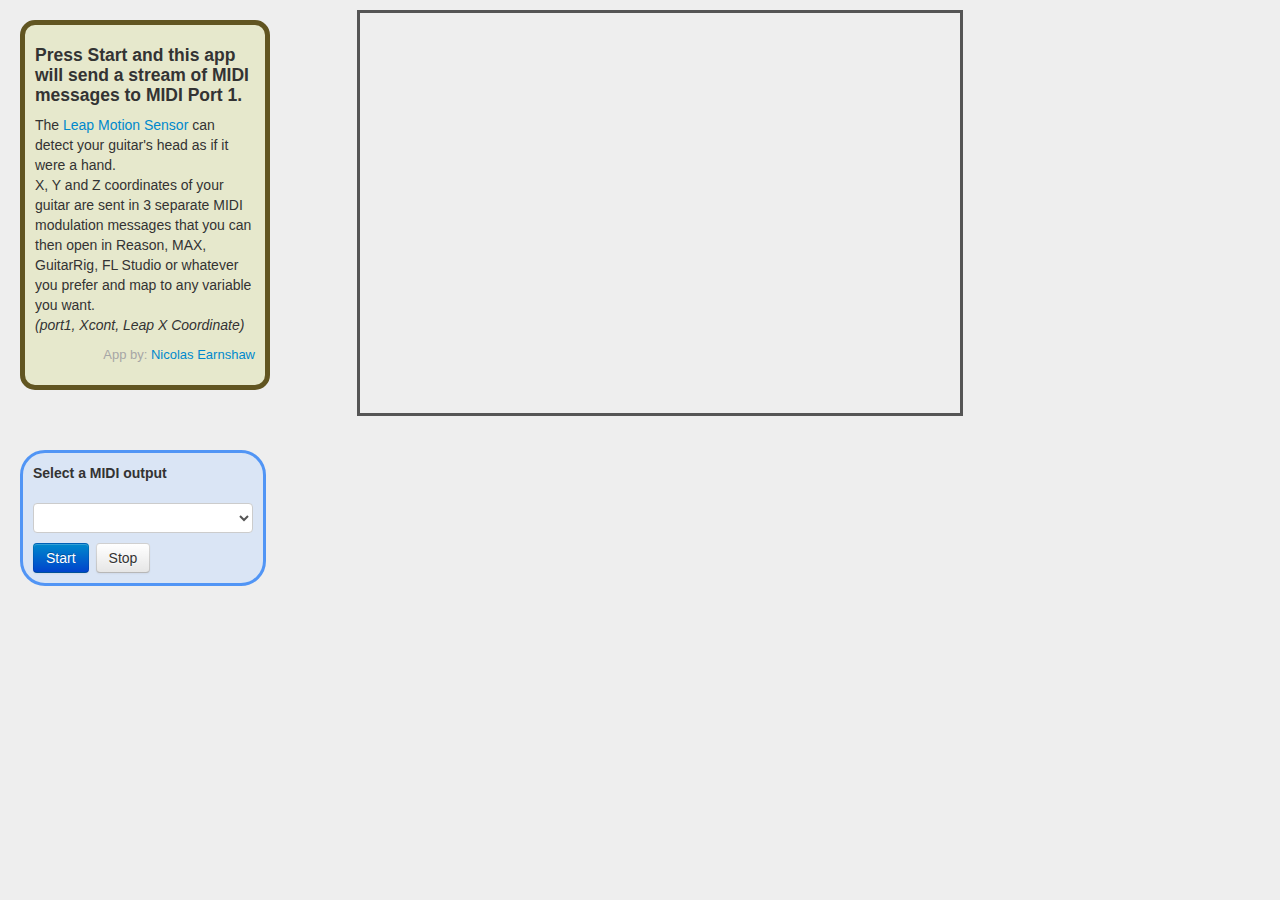
==== halfX.html @ 1f72fe63 "added move mode + latency improvements on all" ====
<!doctype html>
<html lang="en">
<head>
<meta http-equiv="Content-Type" content="text/html; charset=ISO-8859-1">

<script type="text/javascript" src="leap.min.js"></script>
<script type="text/javascript" src="jquery/jquery.js"></script>
<script type="text/javascript" src="js/dat.Gui.min.js"></script>

<script type="text/javascript" src="MIDIBridge/lib/Midibridge.js"></script>
<script type="text/javascript" src="MIDIBridge/lib/Midiselector.js"></script>
<script type="text/javascript" src="js/setup-connections-direct.js"></script>

	
		
<link rel="stylesheet" href="bootstrap/css/bootstrap.min.css">
		
	
	<style>

	body
	{
		background: #EEE;
	}

	#rules
	{
		border: 5px solid #615521;
		border-radius: 15px;
		background: #E6E8CC;
		position:absolute;
		z-index: -1;
		margin-right:20px;
		margin-top:20px;
		padding:10px;
		
	}

	#cont
	{
		width:100%;

	}
	#mycanvas
	{
	    margin-top: 10px;
	    margin-left: auto;
    	margin-right: auto;
    	display: block;
    	height:400px;
    	width:600px;
    	border:3px #555 solid
	}

	#clarific
	{
		border: 3px solid #5195F5;
		border-radius: 25px;
		background: #DAE5F5;
		position:absolute;
		margin-right:20px;
		margin-top:450px;
		padding:10px;
		

	}



	#signature
	{
		float:right;
	}

	#signature p
	{
		color:#A6A6A6;
		font-size: small;
	}

	</style>


<script type="text/javascript">


//-------------------------GUI stuff-----------------
var Settings = function() 
	{
		this.maxX = 127;
		this.minX = 0;
		this.maxY = 127;
		this.minY = 0;
		this.maxZ = 127;
		this.minZ = 0;

		this.MIDIchan = 1;
		this.Xcont = 0;
		this.Ycont = 1;
		this.Zcont = 2;
		this.default_vals = false;
		this.Xval_when_out = 0;
		this.Yval_when_out = 0;
		this.Zval_when_out = 0;
		this.Extra = 3;
		this.Extra_when_out = 0;
		this.Extra_when_in = 127;
	}

	var guitar_on = false;
	var guitar_out = true;

	var oldX = 0;
	var oldY = 0;
	var oldZ = 0;
	var oldExtra = 0;


	var settings = new Settings()

	var c = 0;
	var ctx = 0;


	var leapvars =
	 {
	 	leapX: 50,
	 	leapY: 50,
	 	leapZ:100,
	 	salv: false
	 };


	 window.onload = function() 
	 {
		var gui = new dat.GUI();

		var f1 = gui.addFolder('X');
		f1.add(settings, 'Xcont').step(1); 
		f1.add(settings, 'minX', 0, 126).step(1);
		f1.add(settings, 'maxX', 1, 127).step(1);
		var f2 = gui.addFolder('Y'); 
		f2.add(settings, 'Ycont').step(1); 
		f2.add(settings, 'minY', 0, 126).step(1);
		f2.add(settings, 'maxY', 1, 127).step(1);
		var f3 = gui.addFolder('Z');
		f3.add(settings, 'Zcont').step(1);
		f3.add(settings, 'minZ', 0, 126).step(1);
		f3.add(settings, 'maxZ', 1, 127).step(1);
		var f4 = gui.addFolder('Defaults when out of sensor range');
		f4.add(settings,'default_vals'); 
		f4.add(settings, 'Xval_when_out',0,127).step(1);
		f4.add(settings, 'Yval_when_out',0,127).step(1);
		f4.add(settings, 'Zval_when_out',0,127).step(1);
		var f5 = gui.addFolder('Extra on/off message');
		f5.add(settings, 'Extra').step(1);
		f5.add(settings, 'Extra_when_out',0,127).step(1);
		f5.add(settings, 'Extra_when_in',0,127).step(1);

		f1.open();
		f2.open();
		f3.open();


		c=document.getElementById("mycanvas");
		ctx=c.getContext("2d");

		startLeap();

	};





//-------------------------leap stuff-------------------

 function startLeap() 
	 {

	var controller = new Leap.Controller({enableGestures: true});
    var region = new Leap.UI.Region(
    	[-50, 250, -100], 
    	[200, 350, 100]
    );

    controller.addStep(new Leap.UI.Cursor())
    controller.addStep(region.listener({nearThreshold:50}))



    controller.loop(function(frame, done) { 
      if (frame.cursorPosition) {
      	leap_enabled = true;

        var leapPosition = region.mapToXY(
        	frame.cursorPosition, 300, 150);

        leapvars.leapX = leapPosition[0];
        leapvars.leapY = leapPosition[1];
        leapvars.leapZ = leapPosition[2]*-1;  	
        guitar_on = true; 
        guitar_out = false;
      }
      else
      {
      	guitar_out = true;

      	if(settings.default_vals)
      	{
      		leapvars.leapX = ((settings.Xval_when_out-settings.minX)/settings.maxX-settings.minX)*300;
      		leapvars.leapY = ((settings.Yval_when_out-settings.minY)/settings.maxY-settings.minY)*150;
      		leapvars.leapZ = ((settings.Zval_when_out-settings.minZ)/settings.maxZ-settings.minZ)*2;

      		guitar_on = false;
      	}

      }



	
      done();
    });

    controller.connection.on('disconnect', function() {
    	leap_enabled = false;
    });


};







//----------------------------MIDI stuff -----------

window.addEventListener('load', function() {


$("#start").click(function(){   

        if(!output){
            messages.innerHTML = "<b>Please select a MIDI output first!</b>";
            return;
        }
        messages.innerHTML = "";
        
        sequencePosition = 0;
        
        runningInterval = setInterval(MIDILoop, Math.round(midispeed));
		
    
        document.getElementById("stop").classList.add("btn-primary");
        document.getElementById("start").classList.remove("btn-primary");

    });



 $("#stop").click(function()
    {    
        currentNote = sequenceLength;
        clearInterval(runningInterval);

        document.getElementById("start").classList.add("btn-primary");
        document.getElementById("stop").classList.remove("btn-primary");
    });




    
    var midiAccess,
    outputs,
    output,
    midispeed = 100;
    currentNote = 0,
    sequenceLength = 100,
    sequencePosition = 0,
    selectOutput = document.getElementById("outputs"),
    messages = document.getElementById("messages");
    //btnStart = document.getElementById("start"),
    //btnStop = document.getElementById("stop");

    var screenfps = 60;

    drawInterval = setInterval(drawScreen, Math.round(1000/screenfps));
    
   
    



    function sendMIDI(port, value)
    {
		var noteNumber = port;
        var velocity =  value;

        midiMessage = midiAccess.createMIDIMessage(midiBridge.CONTROL_CHANGE, 0, noteNumber, velocity, sequencePosition);
        
        output.sendMIDIMessage(midiMessage);

        //console.log(port + " sending value " + value);

    };


    

	function MIDILoop()
	{
		
		//send for X
		if (leapvars.leapX<150)
		{
				velocity=0;
		}
		else
		{
		velocity = Math.floor(((leapvars.leapX-150)/150*(settings.maxX-settings.minX)) + settings.minX);   //0-300   to 0-127
		}

		if (velocity != oldX)
		{
	        
			if (leapvars.leapZ < 0)
			{
	        noteNumber = settings.Xcont;
	        var othernum = 5;
	        }
	        else
	        {
	        noteNumber = 5;	
	        var othernum = settings.Xcont;
	        //console.log("sending to alternative 5");
	        }

	        if (velocity > settings.maxX)
	        	{velocity = settings.maxX}
	        else if (velocity < settings.minX)
	        	{ velocity = settings.minX}

			midiMessage = midiAccess.createMIDIMessage(midiBridge.CONTROL_CHANGE, 0, noteNumber, velocity, sequencePosition);
	        
	        output.sendMIDIMessage(midiMessage);

	        //console.log("X sending " + velocity + " to port " + settings.Xcont );
	     	oldX = velocity;

	     	midiMessage = midiAccess.createMIDIMessage(midiBridge.CONTROL_CHANGE, 0, othernum, 0, sequencePosition);

	     	output.sendMIDIMessage(midiMessage);
	     }   
	        
		
		//send for Y
		velocity = Math.floor((leapvars.leapY/150*(settings.maxY-settings.minY)) + settings.minY);   //0-150   to 0-127
		if (velocity != oldY)
		{
			noteNumber = settings.Ycont;
	         if (velocity > settings.maxY)
	        	{velocity = settings.maxY}
	        else if (velocity < settings.minY)
	        	{ velocity = settings.minY}

			midiMessage = midiAccess.createMIDIMessage(midiBridge.CONTROL_CHANGE, 0, noteNumber, velocity, sequencePosition);
	        
	        output.sendMIDIMessage(midiMessage);
	        
	        //console.log("Y sending " + velocity + " to port " + settings.Ycont );
	        oldY = velocity;
	    }

		//send for Z

		velocity = Math.floor(((leapvars.leapZ+1)/2*(settings.maxZ-settings.minZ)) + settings.minZ);   //0-2   to 0-127
		if (velocity != oldZ)
		{			
			noteNumber = settings.Zcont;
	         if (velocity > settings.maxZ)
	        	{velocity = settings.maxZ}
	        else if (velocity < settings.minZ)
	        	{ velocity = settings.minZ}

			midiMessage = midiAccess.createMIDIMessage(midiBridge.CONTROL_CHANGE, 0, noteNumber, velocity, sequencePosition);
	        
	        output.sendMIDIMessage(midiMessage);
	        
	        //console.log("Z sending " + velocity + " to port " + settings.Zcont );
	        oldZ = velocity;
	    }

        //send for Extra
        if (guitar_out != oldExtra)
		{
	        if (guitar_out == true)
	        {
	        sendMIDI(settings.Extra, settings.Extra_when_out);
	        //console.log("extra says guitar out");
	        oldExtra = false;
	    	}
	    	else
	    	{
	    	sendMIDI(settings.Extra, settings.Extra_when_in);	
	    	//console.log("extra says guitar in");
	    	oldExtra = true;
	    	}

	   	}
	}  







    
    
    
    midiBridge.init(function(_midiAccess){
        
        midiAccess = _midiAccess;
        outputs = midiAccess.enumerateOutputs();
        
        //create dropdown menu for MIDI outputs and add an event listener to the change event
        midiBridge.createMIDIDeviceSelector(selectOutput,outputs,"ouput",function(deviceId){
            if(output){
                output.close();
            }
            output = midiAccess.getOutput(outputs[deviceId]);
            messages.innerHTML = "connected to " + output.deviceName + "<br/>";
        });
    });
});



//---------------------DRAW------------------------------

	function drawScreen()
	{
		
		leap_drawScreen();
		

		var imgX = leapvars.leapX;
		var imgY = leapvars.leapY;
		var imgZ = (leapvars.leapZ*-1) + 1;

		

		if(guitar_out)
		{
			ctx.fillStyle='red';
			ctx.font="16px Arial";
			ctx.fillText('Guitar out of sensor range', 10, 130);
		}





		if (leapvars.leapX<150)
		{

			var bval = 80;
		}
		else if (imgZ>1)
		{
			var bval = "FF";
		}
		else
		{
			var bval = "00";	
		}


		if (guitar_on)
		{
			var rval = Math.floor(Math.abs(leapvars.leapZ*leapvars.leapZ)*100);
			if (rval > 99)
			{
				rval = 99
			}
			else if (rval < 10)
				{ 
					rval = "00"
				}
			var hsh = "#";
			var rd = hsh.concat(bval,rval,rval); 
			ctx.fillStyle=rd;	
			//console.log(rd);
		}
		else
		{
			
			ctx.fillStyle='#00CCFF';
		}

		
		
		ctx.strokeStyle = "#000";
		ctx.beginPath();
        ctx.arc(imgX,imgY,12*(imgZ+0.1),0,2*Math.PI);
        ctx.closePath();
        ctx.fill();

        //console.log("X:" + leapvars.leapX + "Y: " + leapvars.leapY);
        //console.log("Z: " + imgZ + " X:" + imgX + " Y: " + imgY);
	}



	function leap_drawScreen()
	{

	  ctx.clearRect(0,0,c.width,c.height);
	  ctx.strokeStyle="rgba(0, 0, 0, 0.8)";;
	  ctx.beginPath();
	  ctx.moveTo(400,0);
	  ctx.lineTo(400,400);
	  ctx.stroke();
	  ctx.closePath();
	  ctx.fill();
	}




</script>


	</head>
		
	<body>

		
		<div id="rules" class="span3">	
			<h4> Press <b>Start</b> and this app will send a stream of MIDI messages to MIDI Port 1. </h4>
			<p>
			The <a href="http://www.leapmotion.com" target="_blank">Leap Motion Sensor</a> can detect your guitar's head as if it were a hand. <br>
			X, Y and Z coordinates of your guitar are sent in 3 separate MIDI modulation messages that you can then open in Reason, MAX, GuitarRig, FL Studio or whatever you prefer and map to any variable you want.
			<br>
			<i>(port1, Xcont, Leap X Coordinate)</i>
		</p>

		<div id="signature">
				<p>App by: <a href="http://nearnshaw.github.com" target="blank">Nicolas Earnshaw</a></p>
			</div>

		</div>


		
		<div id="cont" class="span6">
			<canvas id="mycanvas" ></canvas>
		</div>
	

		<div id="clarific" class="span3">
            
            <div id="messages"><b>Select a MIDI output</b></div>
            <br>
            <!-- dropdown menu for selecting a MIDI output -->
            <select id="outputs"></select>

            <!-- button that starts the sequence -->
            <a id="start" class="btn btn-primary btn-medium pull-left">
            Start
            </a>
            

            <!-- button that stops the sequence -->
             <a id="stop" class="btn btn-medium pull-left" style="margin-left:7px">
            Stop
            </a>

           
        </div>








	
		</body>

</html>
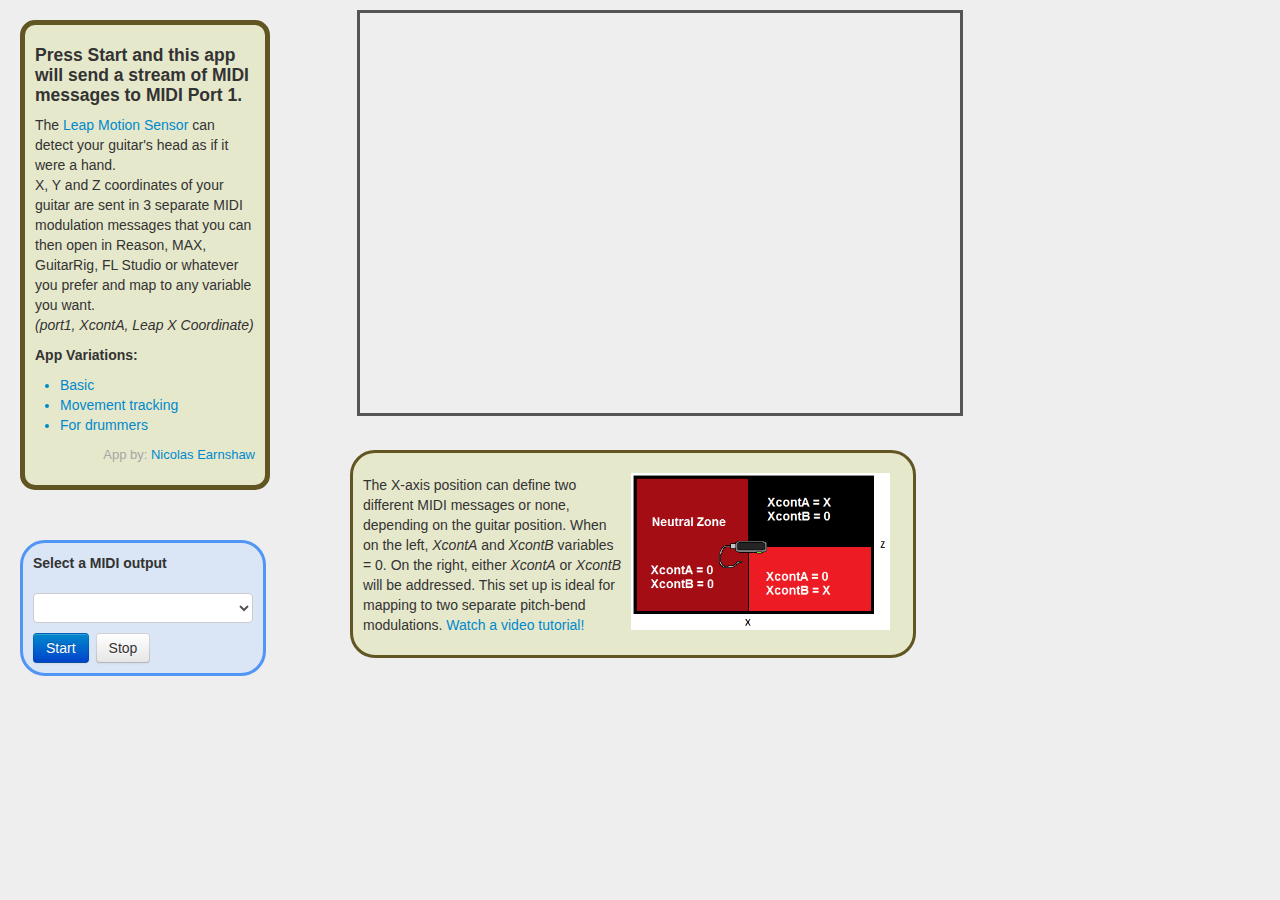
==== commit e4b315c1: "improved movement tracking and gui details" ====
--- a/halfX.html
+++ b/halfX.html
@@ -58,11 +58,35 @@
 		border-radius: 25px;
 		background: #DAE5F5;
 		position:absolute;
-		margin-right:20px;
+		margin-left:20px;
+		margin-top:540px;
+		padding:10px;
+	}
+
+	#extrainst
+	{
+		border: 3px solid #615521;
+		border-radius: 25px;
+		background: #E6E8CC;
+		position:absolute;
+		margin-left:350px;
 		margin-top:450px;
-		padding:10px;
-		
-
+		padding:10px;	
+	}
+
+	.colu
+	{
+		width:48%;
+		display:inline-block;
+	}
+
+	#diagram
+	{
+		width:100%;
+		margin-top: 10px;
+		float:left;
+		position:relative;
+		padding-left: 5px;
 	}
 
 
@@ -95,7 +119,8 @@
 		this.minZ = 0;
 
 		this.MIDIchan = 1;
-		this.Xcont = 0;
+		this.XcontA = 0;
+		this.XcontB = 5;
 		this.Ycont = 1;
 		this.Zcont = 2;
 		this.default_vals = false;
@@ -136,7 +161,8 @@
 		var gui = new dat.GUI();
 
 		var f1 = gui.addFolder('X');
-		f1.add(settings, 'Xcont').step(1); 
+		f1.add(settings, 'XcontA').step(1);
+		f1.add(settings, 'XcontB').step(1);
 		f1.add(settings, 'minX', 0, 126).step(1);
 		f1.add(settings, 'maxX', 1, 127).step(1);
 		var f2 = gui.addFolder('Y'); 
@@ -157,6 +183,7 @@
 		f5.add(settings, 'Extra_when_out',0,127).step(1);
 		f5.add(settings, 'Extra_when_in',0,127).step(1);
 
+
 		f1.open();
 		f2.open();
 		f3.open();
@@ -268,6 +295,7 @@
 
         document.getElementById("start").classList.add("btn-primary");
         document.getElementById("stop").classList.remove("btn-primary");
+        midiBridge.disconectAll();
     });
 
 
@@ -277,7 +305,7 @@
     var midiAccess,
     outputs,
     output,
-    midispeed = 100;
+    midispeed = 50;
     currentNote = 0,
     sequenceLength = 100,
     sequencePosition = 0,
@@ -329,13 +357,13 @@
 	        
 			if (leapvars.leapZ < 0)
 			{
-	        noteNumber = settings.Xcont;
-	        var othernum = 5;
+	        noteNumber = settings.XcontA;
+	        var othernum = settings.XcontB;
 	        }
 	        else
 	        {
-	        noteNumber = 5;	
-	        var othernum = settings.Xcont;
+	        noteNumber = settings.XcontB;	
+	        var othernum = settings.XcontA;
 	        //console.log("sending to alternative 5");
 	        }
 
@@ -520,13 +548,14 @@
 	{
 
 	  ctx.clearRect(0,0,c.width,c.height);
-	  ctx.strokeStyle="rgba(0, 0, 0, 0.8)";;
+	  ctx.strokeStyle="#555";
+	  
 	  ctx.beginPath();
-	  ctx.moveTo(400,0);
-	  ctx.lineTo(400,400);
+	  ctx.moveTo(150,0);
+	  ctx.lineTo(150,400);
 	  ctx.stroke();
 	  ctx.closePath();
-	  ctx.fill();
+	  
 	}
 
 
@@ -546,7 +575,16 @@
 			The <a href="http://www.leapmotion.com" target="_blank">Leap Motion Sensor</a> can detect your guitar's head as if it were a hand. <br>
 			X, Y and Z coordinates of your guitar are sent in 3 separate MIDI modulation messages that you can then open in Reason, MAX, GuitarRig, FL Studio or whatever you prefer and map to any variable you want.
 			<br>
-			<i>(port1, Xcont, Leap X Coordinate)</i>
+			<i>(port1, XcontA, Leap X Coordinate)</i>
+		</p>
+		<p>
+			<b>App Variations:</b>
+			<ul>
+				<a href="index.html"><li>Basic</li></a>
+				<a href="leap-guitar-move.html"><li>Movement tracking</li></a>
+				<a href="leap-drums.html"><li>For drummers</li></a>
+			</ul>
+
 		</p>
 
 		<div id="signature">
@@ -582,7 +620,15 @@
 
            
         </div>
-
+        <div id ="extrainst" class= "span7">
+        	<div class="colu">
+        	<p> The X-axis position can define two different MIDI messages or none, depending on the guitar position. When on the left, <i>XcontA</i> and <i>XcontB</i> variables = 0. On the right, either <i>XcontA</i> or <i>XcontB</i> will be addressed. This set up is ideal for mapping to two separate pitch-bend modulations. <a src= "http://www.youtube.com/watch?v=4Q5BuqnjPtA">Watch a video tutorial!</a></p>
+        	</div>
+        	<div class="colu">
+        		<img id="diagram" src="areas.png">
+        	</div>
+
+        </div>
 
 
 
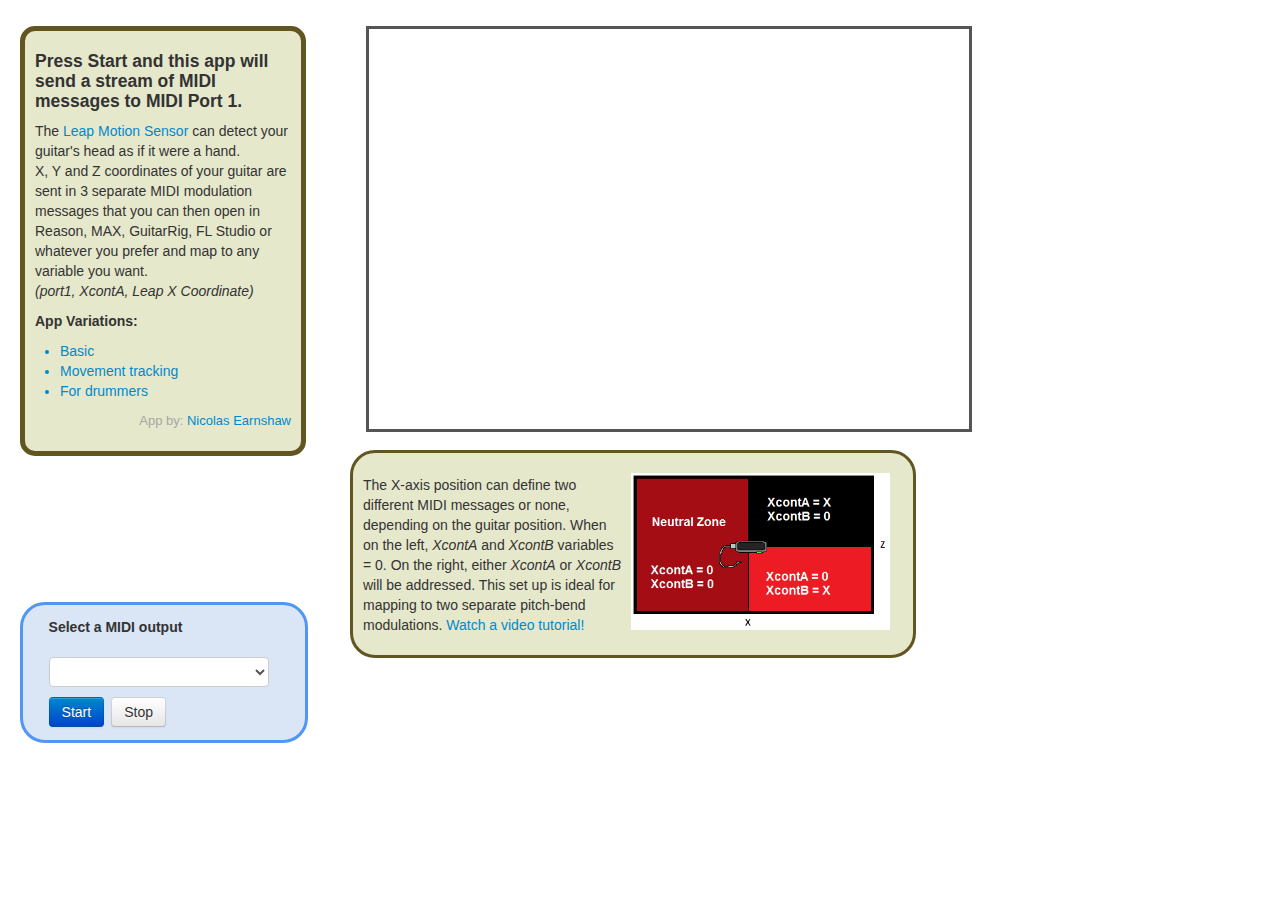
==== commit 45a623cb: "UI fixes" ====
--- a/halfX.html
+++ b/halfX.html
@@ -11,99 +11,11 @@
 <script type="text/javascript" src="MIDIBridge/lib/Midiselector.js"></script>
 <script type="text/javascript" src="js/setup-connections-direct.js"></script>
 
+<link rel="stylesheet" href="leap-guitar.css">
+		
+<link rel="stylesheet" href="bootstrap/css/bootstrap.min.css">
+		
 	
-		
-<link rel="stylesheet" href="bootstrap/css/bootstrap.min.css">
-		
-	
-	<style>
-
-	body
-	{
-		background: #EEE;
-	}
-
-	#rules
-	{
-		border: 5px solid #615521;
-		border-radius: 15px;
-		background: #E6E8CC;
-		position:absolute;
-		z-index: -1;
-		margin-right:20px;
-		margin-top:20px;
-		padding:10px;
-		
-	}
-
-	#cont
-	{
-		width:100%;
-
-	}
-	#mycanvas
-	{
-	    margin-top: 10px;
-	    margin-left: auto;
-    	margin-right: auto;
-    	display: block;
-    	height:400px;
-    	width:600px;
-    	border:3px #555 solid
-	}
-
-	#clarific
-	{
-		border: 3px solid #5195F5;
-		border-radius: 25px;
-		background: #DAE5F5;
-		position:absolute;
-		margin-left:20px;
-		margin-top:540px;
-		padding:10px;
-	}
-
-	#extrainst
-	{
-		border: 3px solid #615521;
-		border-radius: 25px;
-		background: #E6E8CC;
-		position:absolute;
-		margin-left:350px;
-		margin-top:450px;
-		padding:10px;	
-	}
-
-	.colu
-	{
-		width:48%;
-		display:inline-block;
-	}
-
-	#diagram
-	{
-		width:100%;
-		margin-top: 10px;
-		float:left;
-		position:relative;
-		padding-left: 5px;
-	}
-
-
-
-	#signature
-	{
-		float:right;
-	}
-
-	#signature p
-	{
-		color:#A6A6A6;
-		font-size: small;
-	}
-
-	</style>
-
 
 <script type="text/javascript">
 
@@ -202,7 +114,11 @@
 
 //-------------------------leap stuff-------------------
 
- function startLeap() 
+ 
+
+
+
+	function startLeap() 
 	 {
 
 	var controller = new Leap.Controller({enableGestures: true});
@@ -243,10 +159,6 @@
       	}
 
       }
-
-
-
-	
       done();
     });
 
@@ -486,7 +398,7 @@
 		{
 			ctx.fillStyle='red';
 			ctx.font="16px Arial";
-			ctx.fillText('Guitar out of sensor range', 10, 130);
+			ctx.fillText('Guitar out of sensor range', 50, c.height/2);
 		}
 
 
@@ -550,18 +462,20 @@
 	  ctx.clearRect(0,0,c.width,c.height);
 	  ctx.strokeStyle="#555";
 	  
-	  ctx.beginPath();
-	  ctx.moveTo(150,0);
-	  ctx.lineTo(150,400);
-	  ctx.stroke();
-	  ctx.closePath();
-	  
+	  if(!guitar_out)
+	  {
+		  ctx.beginPath();
+		  ctx.moveTo(150,0);
+		  ctx.lineTo(150,400);
+		  ctx.stroke();
+		  ctx.closePath();
+	  }
 	}
 
 
 
 
-</script>
+      </script>
 
 
 	</head>
@@ -622,7 +536,7 @@
         </div>
         <div id ="extrainst" class= "span7">
         	<div class="colu">
-        	<p> The X-axis position can define two different MIDI messages or none, depending on the guitar position. When on the left, <i>XcontA</i> and <i>XcontB</i> variables = 0. On the right, either <i>XcontA</i> or <i>XcontB</i> will be addressed. This set up is ideal for mapping to two separate pitch-bend modulations. <a src= "http://www.youtube.com/watch?v=4Q5BuqnjPtA">Watch a video tutorial!</a></p>
+        	<p> The X-axis position can define two different MIDI messages or none, depending on the guitar position. When on the left, <i>XcontA</i> and <i>XcontB</i> variables = 0. On the right, either <i>XcontA</i> or <i>XcontB</i> will be addressed. This set up is ideal for mapping to two separate pitch-bend modulations. <a href= "http://www.youtube.com/watch?v=4Q5BuqnjPtA">Watch a video tutorial!</a></p>
         	</div>
         	<div class="colu">
         		<img id="diagram" src="areas.png">
@@ -630,7 +544,22 @@
 
         </div>
 
-
+        <script type="text/javascript">
+
+
+
+
+		  var _gaq = _gaq || [];
+		  _gaq.push(['_setAccount', 'UA-46638598-1']);
+		  _gaq.push(['_trackPageview']);
+
+		  (function() {
+		    var ga = document.createElement('script'); ga.type = 'text/javascript'; ga.async = true;
+		    ga.src = ('https:' == document.location.protocol ? 'https://ssl' : 'http://www') + '.google-analytics.com/ga.js';
+		    var s = document.getElementsByTagName('script')[0]; s.parentNode.insertBefore(ga, s);
+		  })();
+
+		</script>
 
 
 
--- a/leap-guitar.css
+++ b/leap-guitar.css
@@ -0,0 +1,91 @@
+body
+	{
+		background: #EEE;
+	}
+
+	#rules
+	{
+		border: 5px solid #615521;
+		border-radius: 15px;
+		background: #E6E8CC;
+		position:absolute;
+		z-index: -1;
+		margin-right:2%;
+		margin-top:2%;
+		padding:10px;
+		width:20%;
+		max-height:75%;
+		
+	}
+
+	#cont
+	{
+		width:100%;
+		pointer-events:none;
+		z-index: -10;
+
+	}
+	#mycanvas
+	{
+	    margin-top: 2%;
+	    margin-left: 27%;
+    	position: absolute;
+    	height:400px;
+    	width:600px;
+    	border:3px #555 solid
+	}
+
+	#clarific
+	{
+		border: 3px solid #5195F5;
+		border-radius: 25px;
+		background: #DAE5F5;
+		position:absolute;
+		margin-right:2%;
+		margin-top:47%;
+		padding:1%;+
+		width: 19%;
+		padding-left: 2%;
+		
+
+	}
+
+
+
+	#signature
+	{
+		float:right;
+	}
+
+	#signature p
+	{
+		color:#A6A6A6;
+		font-size: small;
+	}
+
+	#extrainst
+	{
+		border: 3px solid #615521;
+		border-radius: 25px;
+		background: #E6E8CC;
+		position:absolute;
+		margin-left:350px;
+		margin-top:450px;
+		padding:10px;	
+	}
+
+	.colu
+	{
+		width:48%;
+		display:inline-block;
+	}
+
+	#diagram
+	{
+		width:100%;
+		margin-top: 10px;
+		float:left;
+		position:relative;
+		padding-left: 5px;
+	}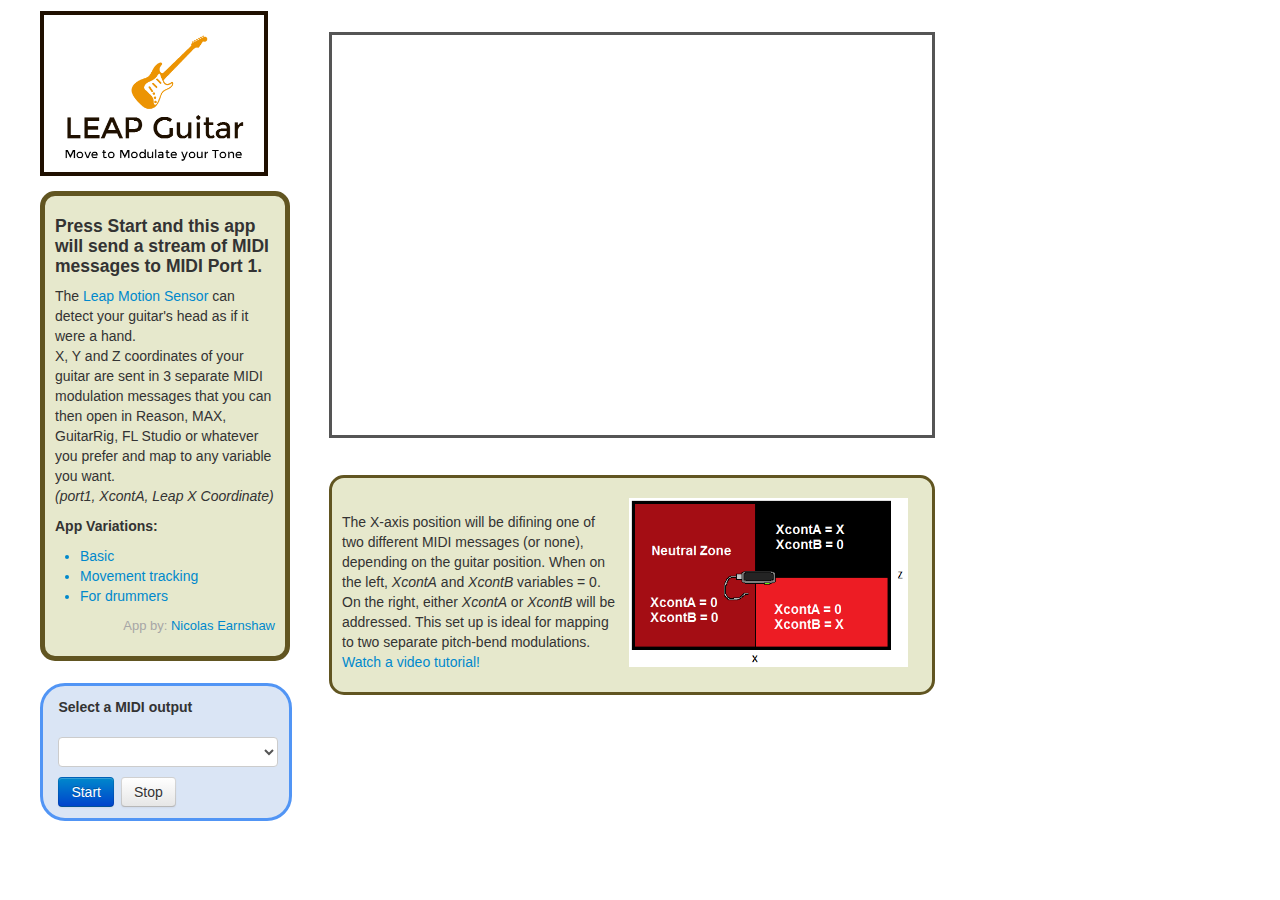
==== commit 5699de1f: "Logo and new UI fixes" ====
--- a/halfX.html
+++ b/halfX.html
@@ -482,67 +482,80 @@
 		
 	<body>
 
-		
-		<div id="rules" class="span3">	
-			<h4> Press <b>Start</b> and this app will send a stream of MIDI messages to MIDI Port 1. </h4>
+		<div class="span3" id="cont1">
+
+			<div id="logobox" class="span3">
+				<img id="logo" src="logo.png">
+			</div>
+		
+			<div id="rules" class="span3">	
+				<h4> Press <b>Start</b> and this app will send a stream of MIDI messages to MIDI Port 1. </h4>
+				<p>
+				The <a href="http://www.leapmotion.com" target="_blank">Leap Motion Sensor</a> can detect your guitar's head as if it were a hand. <br>
+				X, Y and Z coordinates of your guitar are sent in 3 separate MIDI modulation messages that you can then open in Reason, MAX, GuitarRig, FL Studio or whatever you prefer and map to any variable you want.
+				<br>
+				<i>(port1, XcontA, Leap X Coordinate)</i>
+			</p>
 			<p>
-			The <a href="http://www.leapmotion.com" target="_blank">Leap Motion Sensor</a> can detect your guitar's head as if it were a hand. <br>
-			X, Y and Z coordinates of your guitar are sent in 3 separate MIDI modulation messages that you can then open in Reason, MAX, GuitarRig, FL Studio or whatever you prefer and map to any variable you want.
-			<br>
-			<i>(port1, XcontA, Leap X Coordinate)</i>
-		</p>
-		<p>
-			<b>App Variations:</b>
-			<ul>
-				<a href="index.html"><li>Basic</li></a>
-				<a href="leap-guitar-move.html"><li>Movement tracking</li></a>
-				<a href="leap-drums.html"><li>For drummers</li></a>
-			</ul>
-
-		</p>
-
-		<div id="signature">
-				<p>App by: <a href="http://nearnshaw.github.com" target="blank">Nicolas Earnshaw</a></p>
+				<b>App Variations:</b>
+				<ul>
+					<a href="index.html"><li>Basic</li></a>
+					<a href="leap-guitar-move.html"><li>Movement tracking</li></a>
+					<a href="leap-drums.html"><li>For drummers</li></a>
+				</ul>
+
+			</p>
+
+			<div id="signature">
+					<p>App by: <a href="http://nearnshaw.github.com" target="blank">Nicolas Earnshaw</a></p>
+				</div>
+
 			</div>
 
-		</div>
-
-
-		
+
+		
+
+
+			<div id="clarific" class="span3">
+	            
+	            <div id="messages"><b>Select a MIDI output</b></div>
+	            <br>
+	            <!-- dropdown menu for selecting a MIDI output -->
+	            <select id="outputs"></select>
+
+	            <!-- button that starts the sequence -->
+	            <a id="start" class="btn btn-primary btn-medium pull-left">
+	            Start
+	            </a>
+	            
+
+	            <!-- button that stops the sequence -->
+	             <a id="stop" class="btn btn-medium pull-left" style="margin-left:7px">
+	            Stop
+	            </a>
+            </div>
+        </div>
+
 		<div id="cont" class="span6">
 			<canvas id="mycanvas" ></canvas>
+		
+			<div id ="extrainst" class= "span7">
+	        	<div class="colu">
+	        	<p> The X-axis position will be difining one of two different MIDI messages (or none), depending on the guitar position. When on the left, <i>XcontA</i> and <i>XcontB</i> variables = 0. On the right, either <i>XcontA</i> or <i>XcontB</i> will be addressed. This set up is ideal for mapping to two separate pitch-bend modulations. <a href= "http://www.youtube.com/watch?v=4Q5BuqnjPtA">Watch a video tutorial!</a></p>
+	        	</div>
+	        	<div class="colu">
+	        		<img id="diagram" src="areas.png">
+	        	</div>
+
+	        </div>
+
+
 		</div>
 	
 
-		<div id="clarific" class="span3">
-            
-            <div id="messages"><b>Select a MIDI output</b></div>
-            <br>
-            <!-- dropdown menu for selecting a MIDI output -->
-            <select id="outputs"></select>
-
-            <!-- button that starts the sequence -->
-            <a id="start" class="btn btn-primary btn-medium pull-left">
-            Start
-            </a>
-            
-
-            <!-- button that stops the sequence -->
-             <a id="stop" class="btn btn-medium pull-left" style="margin-left:7px">
-            Stop
-            </a>
-
            
-        </div>
-        <div id ="extrainst" class= "span7">
-        	<div class="colu">
-        	<p> The X-axis position can define two different MIDI messages or none, depending on the guitar position. When on the left, <i>XcontA</i> and <i>XcontB</i> variables = 0. On the right, either <i>XcontA</i> or <i>XcontB</i> will be addressed. This set up is ideal for mapping to two separate pitch-bend modulations. <a href= "http://www.youtube.com/watch?v=4Q5BuqnjPtA">Watch a video tutorial!</a></p>
-        	</div>
-        	<div class="colu">
-        		<img id="diagram" src="areas.png">
-        	</div>
-
-        </div>
+        
+       
 
         <script type="text/javascript">
 
--- a/leap-guitar.css
+++ b/leap-guitar.css
@@ -1,91 +1,114 @@
-body
-	{
-		background: #EEE;
-	}
-
-	#rules
-	{
-		border: 5px solid #615521;
-		border-radius: 15px;
-		background: #E6E8CC;
-		position:absolute;
-		z-index: -1;
-		margin-right:2%;
-		margin-top:2%;
-		padding:10px;
-		width:20%;
-		max-height:75%;
-		
-	}
-
-	#cont
-	{
-		width:100%;
-		pointer-events:none;
-		z-index: -10;
-
-	}
-	#mycanvas
-	{
-	    margin-top: 2%;
-	    margin-left: 27%;
-    	position: absolute;
-    	height:400px;
-    	width:600px;
-    	border:3px #555 solid
-	}
-
-	#clarific
-	{
-		border: 3px solid #5195F5;
-		border-radius: 25px;
-		background: #DAE5F5;
-		position:absolute;
-		margin-right:2%;
-		margin-top:47%;
-		padding:1%;-
-		width: 19%;
-		padding-left: 2%;
-		
-
-	}
-
-
-
-	#signature
-	{
-		float:right;
-	}
-
-	#signature p
-	{
-		color:#A6A6A6;
-		font-size: small;
-	}
-
-	#extrainst
-	{
-		border: 3px solid #615521;
-		border-radius: 25px;
-		background: #E6E8CC;
-		position:absolute;
-		margin-left:350px;
-		margin-top:450px;
-		padding:10px;	
-	}
-
-	.colu
-	{
-		width:48%;
-		display:inline-block;
-	}
-
-	#diagram
-	{
-		width:100%;
-		margin-top: 10px;
-		float:left;
-		position:relative;
-		padding-left: 5px;
+	body
+	{
+		background: #EEE;
+	}
+
+	#rules
+	{
+		border: 5px solid #615521;
+		border-radius: 15px;
+		background: #E6E8CC;
+		z-index: -1;
+		margin-right:2%;
+		margin-top:2%;
+		padding:10px;
+		max-height:75%;
+		
+	}
+
+	#cont1
+	{
+		display: inline-block;	
+		pointer-events:none;
+		z-index: -10;
+
+
+	}
+
+
+	#cont2
+	{
+		display: inline-block;		
+		pointer-events:none;
+		z-index: -10;
+
+	}
+
+
+
+	#mycanvas
+	{
+	    margin-top: 7%;
+	    margin-left: 15%;
+    	
+    	height:400px;
+    	width:600px;
+    	border:3px #555 solid
+	}
+
+	#clarific
+	{
+		border: 3px solid #5195F5;
+		border-radius: 25px;
+		background: #DAE5F5;
+		margin-right:2%;
+		margin-top:10%;
+		padding:5%;
+
+		padding-left: 7%;
+		width: 100%;
+		
+
+	}
+
+
+
+	#signature
+	{
+		float:right;
+	}
+
+	#signature p
+	{
+		color:#A6A6A6;
+		font-size: small;
+	}
+
+	#extrainst
+	{
+		border: 3px solid #615521;
+		border-radius: 15px;
+		background: #E6E8CC;
+		padding:10px;	
+		width:580px;
+		margin-top: 7%;
+	    margin-left: 15%;
+	}
+
+	.colu
+	{
+		width:48%;
+		display:inline-block;
+	}
+
+	#diagram
+	{
+		width:100%;
+		margin-top: 10px;
+		float:left;
+		position:relative;
+		padding-left: 5px;
+	}
+
+	#logobox
+	{
+		margin-right:4%;
+		padding-top:5%;
+		padding-bottom:5%;
+		width: 100%;
+	}
+
+	#logo
+	{
+		border:4px solid #1f1000;
 	}